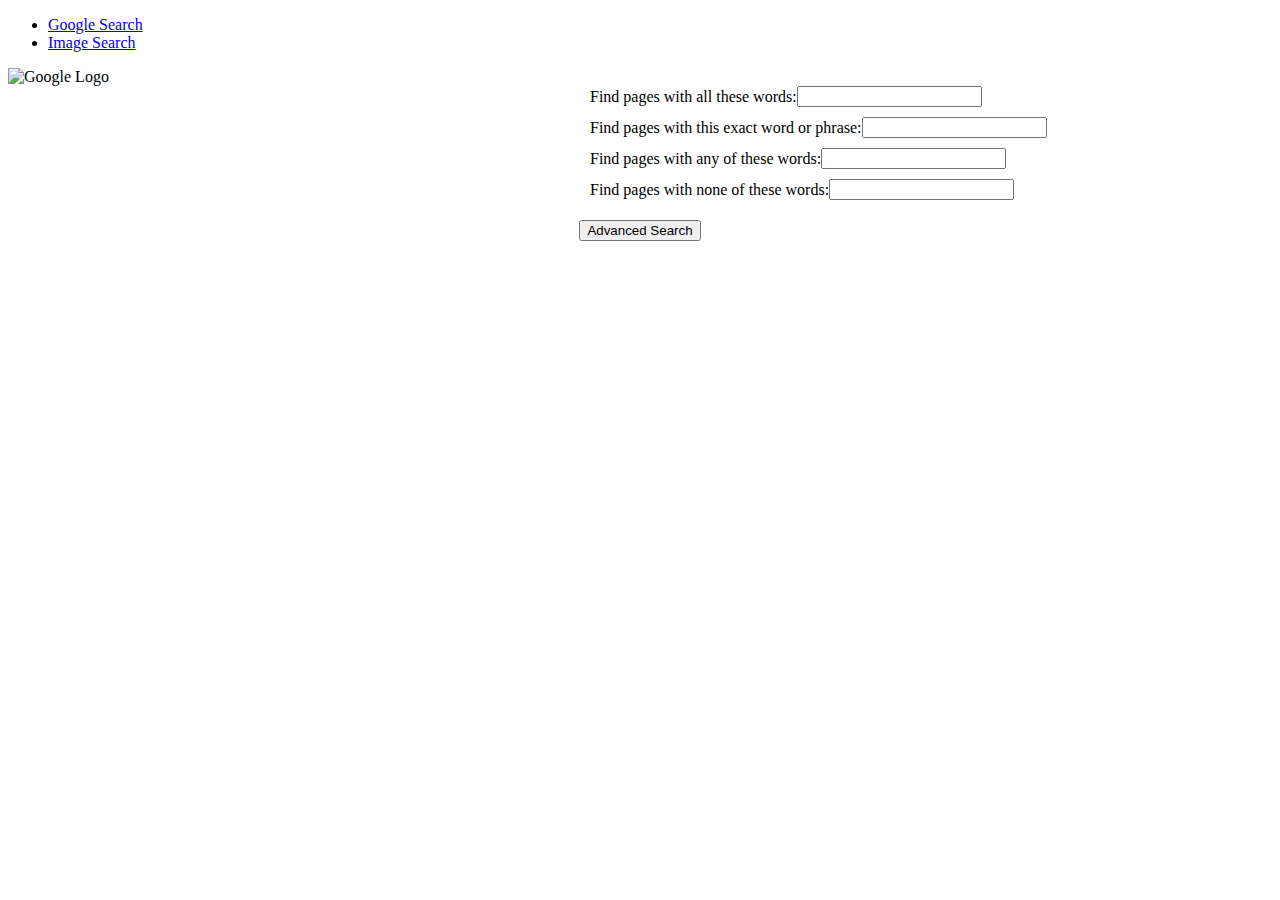
==== advanced.html @ 825c98df "New files and code" ====
<!DOCTYPE html>
<html lang="en">
    <head>
        <title>Google Advanced Search</title>
        <link ref="stylesheet" type="text/css" href="styles.css">
        <style>
            .advanced-search {
                display: flex;
                flex-direction: column;
                align-items: center;
            }

            .search-field {
                display: flex;
                align-items: center;
                margin-bottom: 10px;
                max-width: 500px;
                width: 100px;
            }

            .search-field label {
                flex: 0 0 200px;
                white-space: nowrap;
            }

            .search-field input[type="text"] {
                flex: 1;
            }

            .search-button {
                margin-top: 10px;
            }
        </style>
    </head>
    <body>
        <header>
            <nav>
                <ul>
                    <li><a href="index.html">Google Search</a></li>
                    <li><a href="image.html">Image Search</a></li>
                </ul>
            </nav>
        </header>   
        <main>
            <img src="https://pngimg.com/uploads/google/google_PNG19625.png" alt="Google Logo" class="google-logo">
            <form action="https://www.google.com/search" method="GET">
                <div class="advanced-search">
                    <div class="search-field">
                        <label for="all-words">Find pages with all these words:</label>
                        <input type="text" name="as_q" id="all-words" class="text-input">
                    </div>
                    <div class="search-field">
                        <label for="exact-phrase">Find pages with this exact word or phrase:</label>
                        <input type="text" name="as_epq" id="exact-phrase" class="text-input">
                    </div>
                    <div class="search-field">
                        <label for="any-words">Find pages with any of these words:</label>
                        <input type="text" name="as_oq" id="any-words" class="text-input">
                    </div>
                    <div class="search-field">
                        <label for="none-words">Find pages with none of these words:</label>
                        <input type="text" name="as_eq" id="none-words" class="text-input">
                    </div>
                    <div class="search-button">
                        <input type="submit" value="Advanced Search" class="blue-button">
                    </div>               
                </div>
            </form>
        </main>
    </body>
</html>
---- styles.css ----
body {
    font-family: Arial, sans-serif;
}

header {
    padding: 10px;
}

nav ul {
    list-style-type: none;
    margin: 0;
    padding: 0;
    text-align: right;  /* Align the navigation to the right. */
}

nav ul li {
    display: inline;
    margin-right: 10px;
}

nav ul li a {
    text-decoration: none;
    color: #555;
    padding: 5px;
    font-size: 14px; /*Reduces the font size. */
}

nav ul li a:hover {
    text-decoration: underline;
}

main {
    margin: 20px;
    text-align: center;
}

.google-logo {
    width: 200px;
    margin-bottom: 20px;
}

.search {
    text-align: center;
    margin-bottom: 20px;
}

.search-bar input[type="text"] {
    width: 400px;
    padding: 5px;
    border-radius: 20px;
    border: 1px solid #ccc;
    outline: none;
}

.search-bar input[type="submit"] {
    margin-top: 5px;
    display: block;
    margin-left: auto;
    margin-right: auto;
    padding: 5px 20px;
    border-radius: 20px;
    border: none;
    background-color: #f2f2f2;
    cursor: pointer;
}

.lucky-button a {
    color: #555;
    text-decoration: none;
}

.lucky-button a:hover {
    text-decoration: underline;
}

.blue-button {
    background-color: #4285F4;
    color: #fff; 
    border-radius: 5px;
}
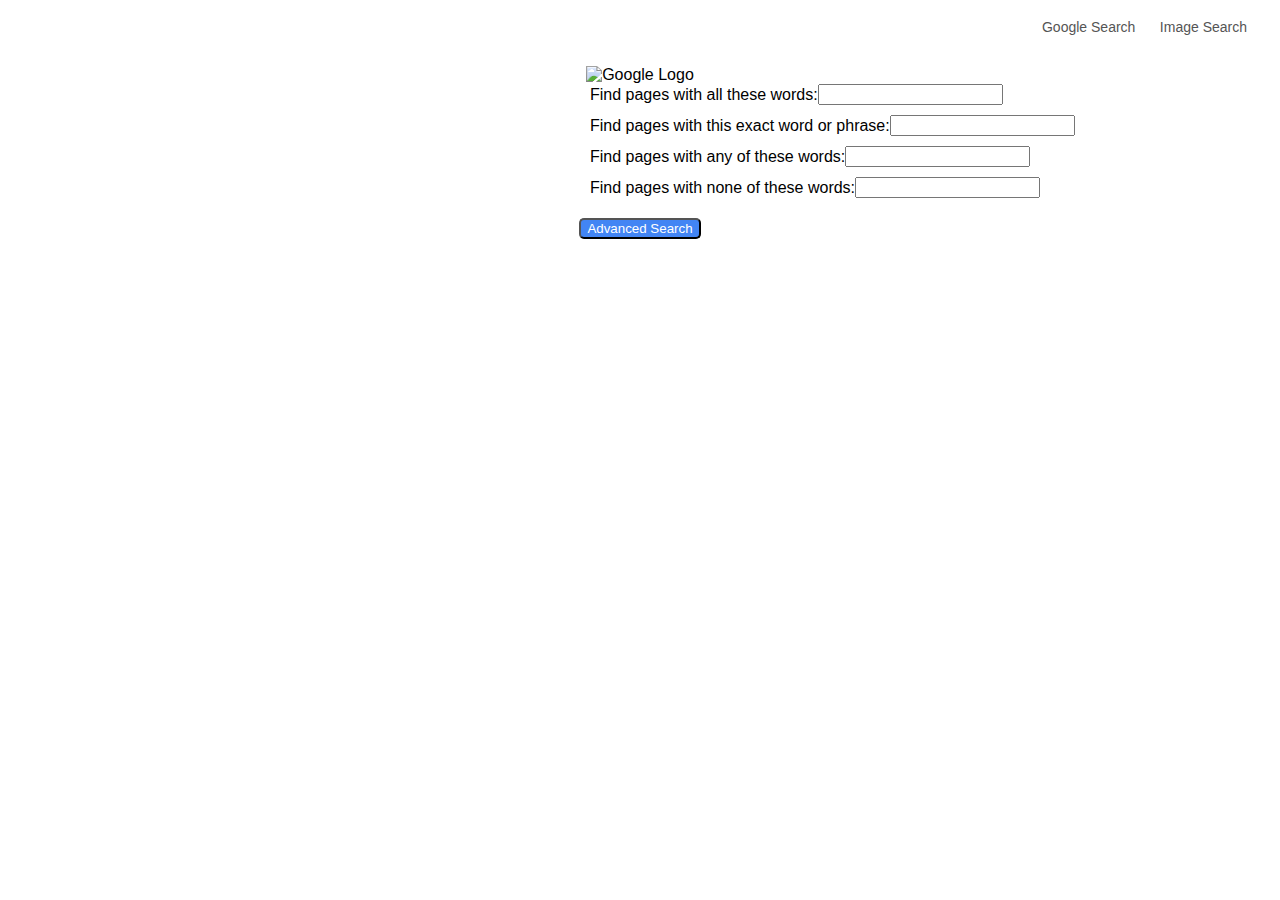
==== commit 983110b7: "changed ref to rel  in all html" ====
--- a/advanced.html
+++ b/advanced.html
@@ -1,8 +1,9 @@
 <!DOCTYPE html>
 <html lang="en">
     <head>
+        <meta name="viewport" content="width=device-width, initial-scale=1.0">
         <title>Google Advanced Search</title>
-        <link ref="stylesheet" type="text/css" href="styles.css">
+        <link rel="stylesheet" type="text/css" href="styles.css">
         <style>
             .advanced-search {
                 display: flex;
--- a/styles.css
+++ b/styles.css
@@ -35,8 +35,8 @@
 }
 
 .google-logo {
-    width: 200px;
-    margin-bottom: 20px;
+    max-width: 50%;
+    height: auto;
 }
 
 .search {
